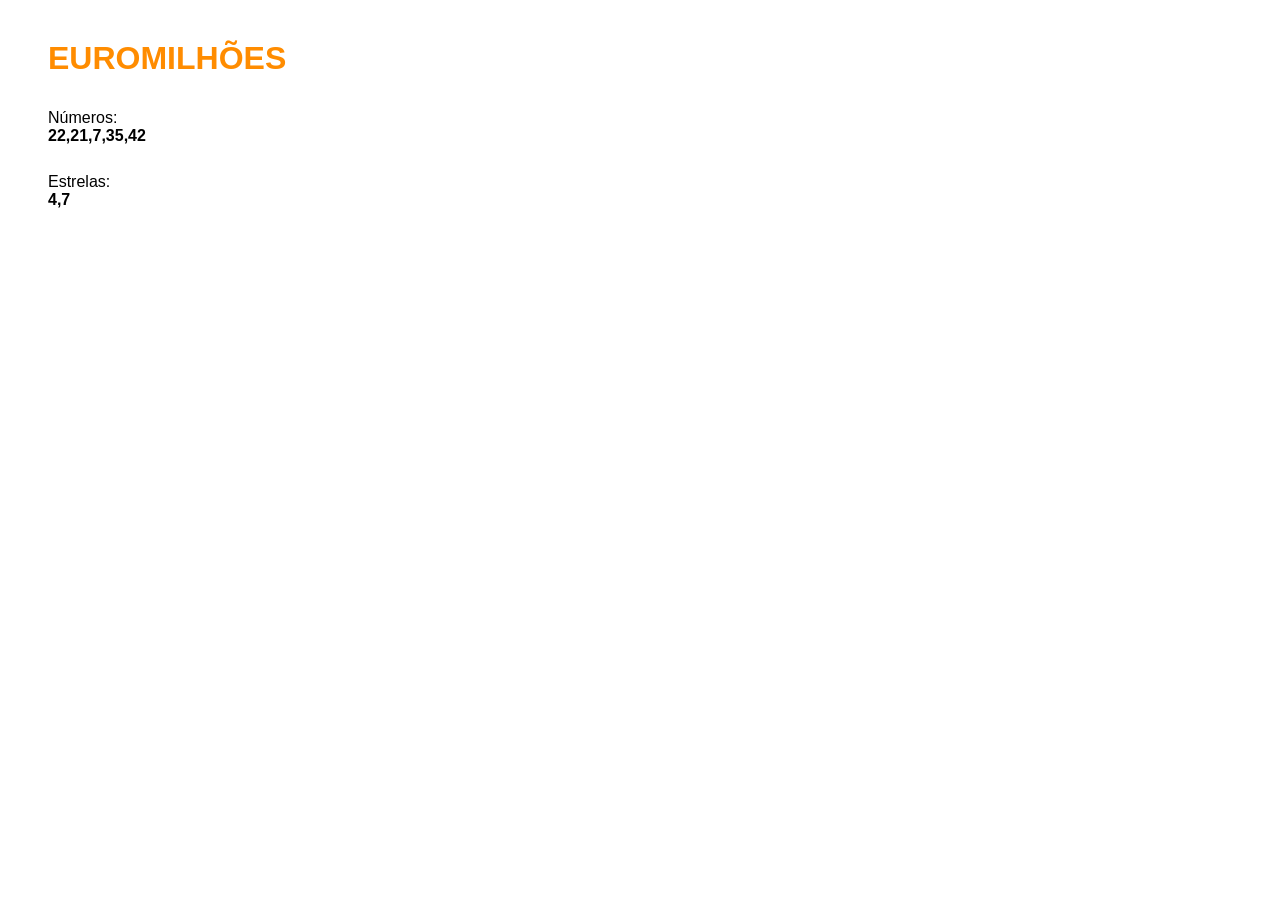
==== index.html @ 84700189 "Add files via upload" ====
<!DOCTYPE html>
<html lang="en">

<head>

    <meta charset="UTF-8">
    <meta name="viewport" content="width=device-width, initial-scale=1.0">

    <link rel="stylesheet" href="styles.css">
    <link rel="manifest" href="/manifest.json">

    <title>Document</title>

</head>

<body>

    <h1>EUROMILHÕES</h1>

    <p>Números:</p>
    <strong id="numeros"></strong>

    <p>Estrelas:</p>
    <strong id="estrelas"></strong>

    <script src="script.js"></script>

</body>

</html>
---- styles.css ----
*{
    padding: 0;
    margin: 0;
    margin-left: 16px;
}

p{
    font-family: Arial, Helvetica, sans-serif;
    margin-top: 28px;
}

h1{
    font-family: Arial, Helvetica, sans-serif;
    margin-top: 40px;
    margin-bottom: 32px;
    color: darkorange;
}

strong{
    font-family: Arial, Helvetica, sans-serif;
}
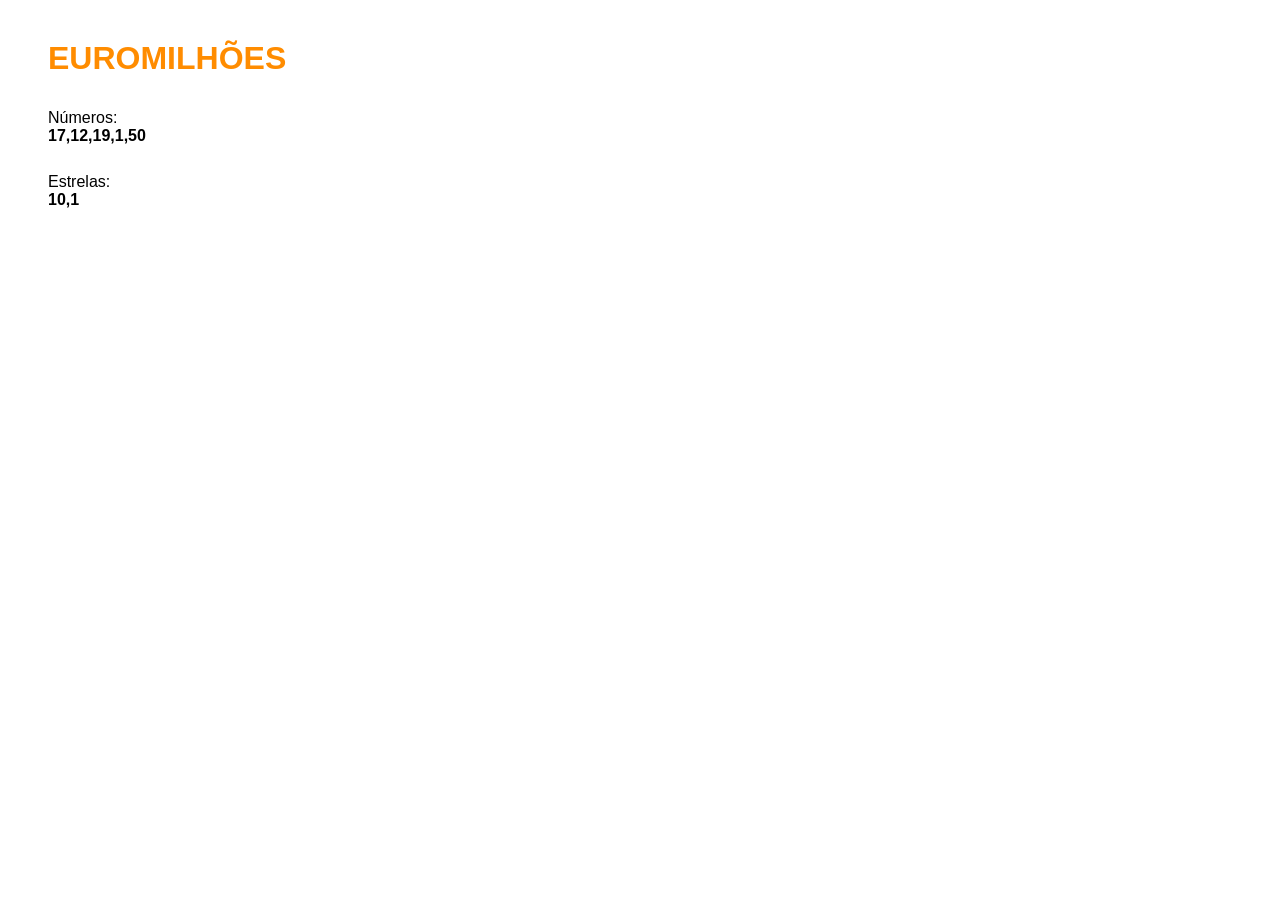
==== commit d9692351: "Fix manifest file link in index.html Updated the manifest link from 'manifest.json' to 'manifesto.js" ====
--- a/index.html
+++ b/index.html
@@ -7,7 +7,7 @@
     <meta name="viewport" content="width=device-width, initial-scale=1.0">
 
     <link rel="stylesheet" href="styles.css">
-    <link rel="manifest" href="/manifest.json">
+    <link rel="manifest" href="/manifesto.json">
 
     <title>Document</title>
 
@@ -27,4 +27,4 @@
 
 </body>
 
-</html>+</html>
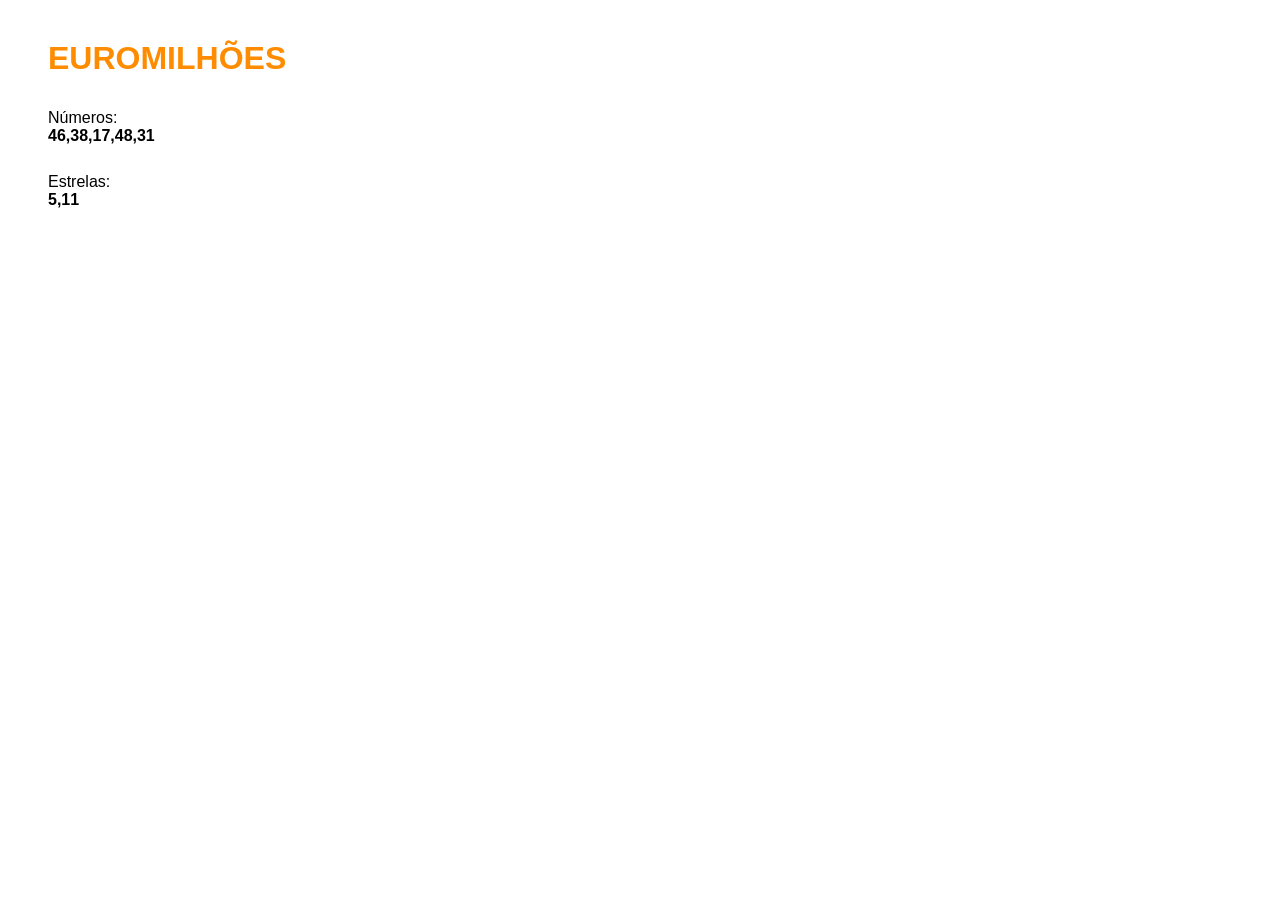
==== commit 58d99084: "Fix HTML formatting and structure" ====
--- a/index.html
+++ b/index.html
@@ -7,7 +7,7 @@
     <meta name="viewport" content="width=device-width, initial-scale=1.0">
 
     <link rel="stylesheet" href="styles.css">
-    <link rel="manifest" href="/manifesto.json">
+    <link rel="manifest" href="/manifest.json">
 
     <title>Document</title>
 
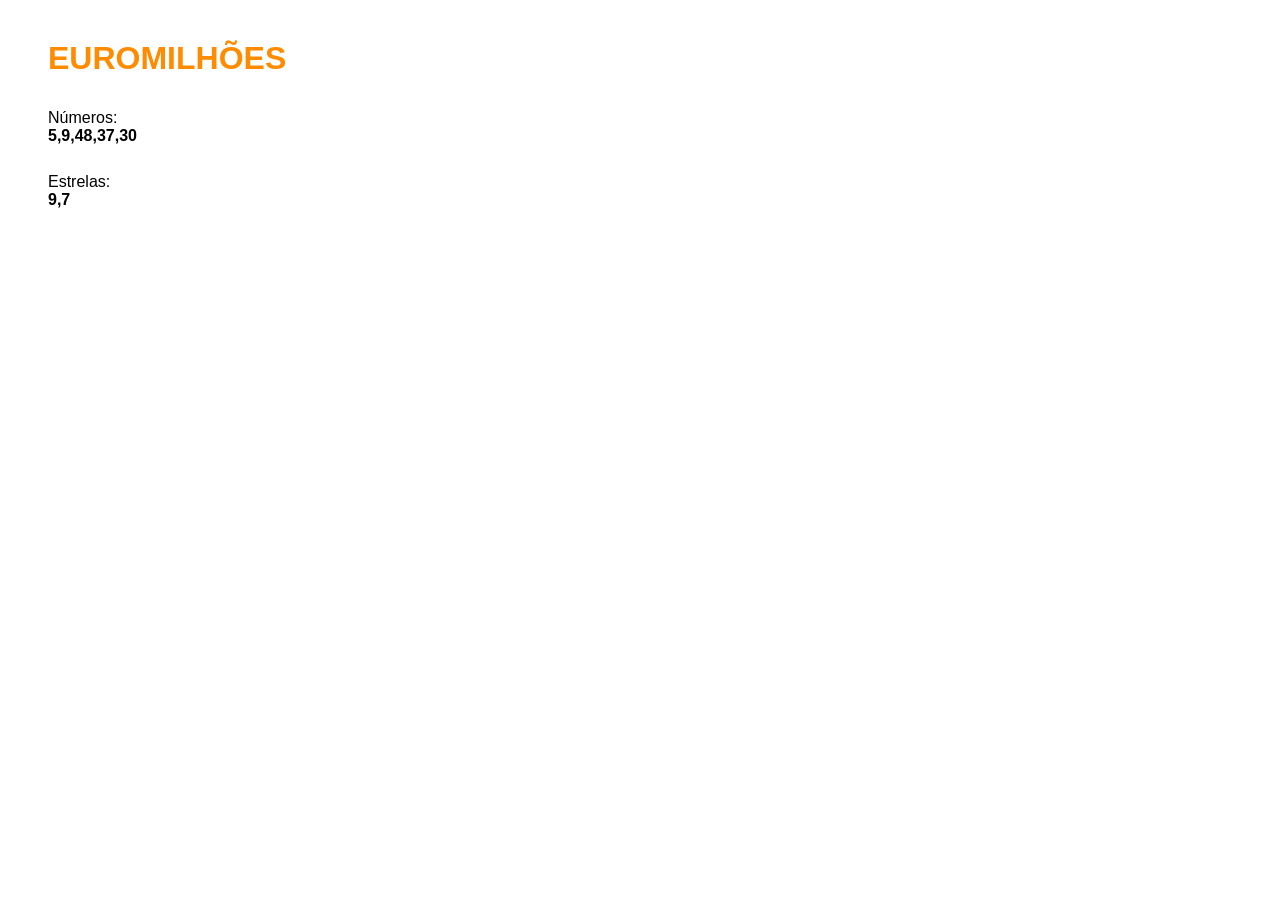
==== commit ef0a603a: "Fix HTML formatting and structure" ====
--- a/index.html
+++ b/index.html
@@ -7,7 +7,7 @@
     <meta name="viewport" content="width=device-width, initial-scale=1.0">
 
     <link rel="stylesheet" href="styles.css">
-    <link rel="manifest" href="/manifest.json">
+    <link rel="manifest" href="manifest.json">
 
     <title>Document</title>
 
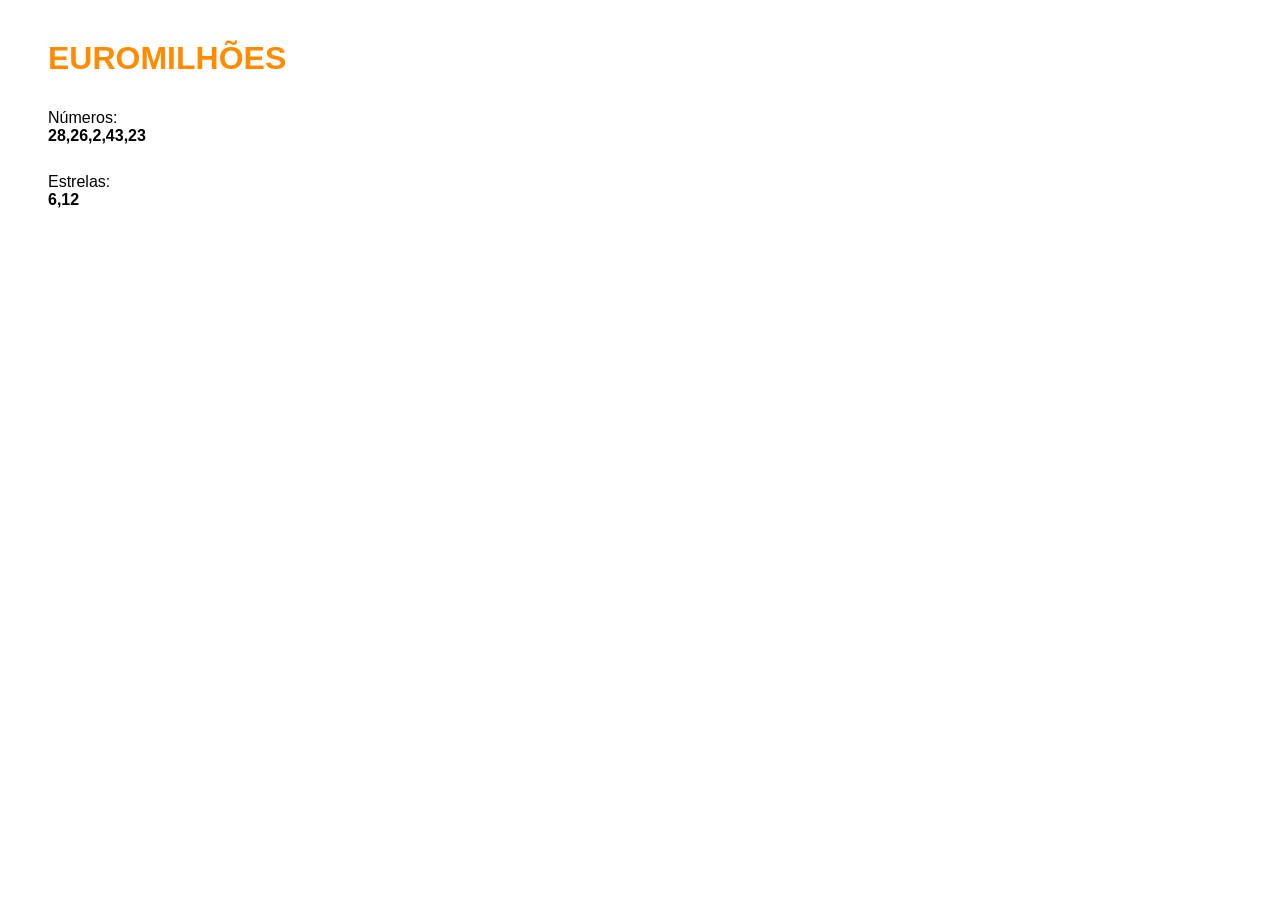
==== commit a8c42749: "Update index.html" ====
--- a/index.html
+++ b/index.html
@@ -7,7 +7,7 @@
     <meta name="viewport" content="width=device-width, initial-scale=1.0">
 
     <link rel="stylesheet" href="styles.css">
-    <link rel="manifest" href="manifest.json">
+    <link rel="manifest" href="manifesto.json">
 
     <title>Document</title>
 
